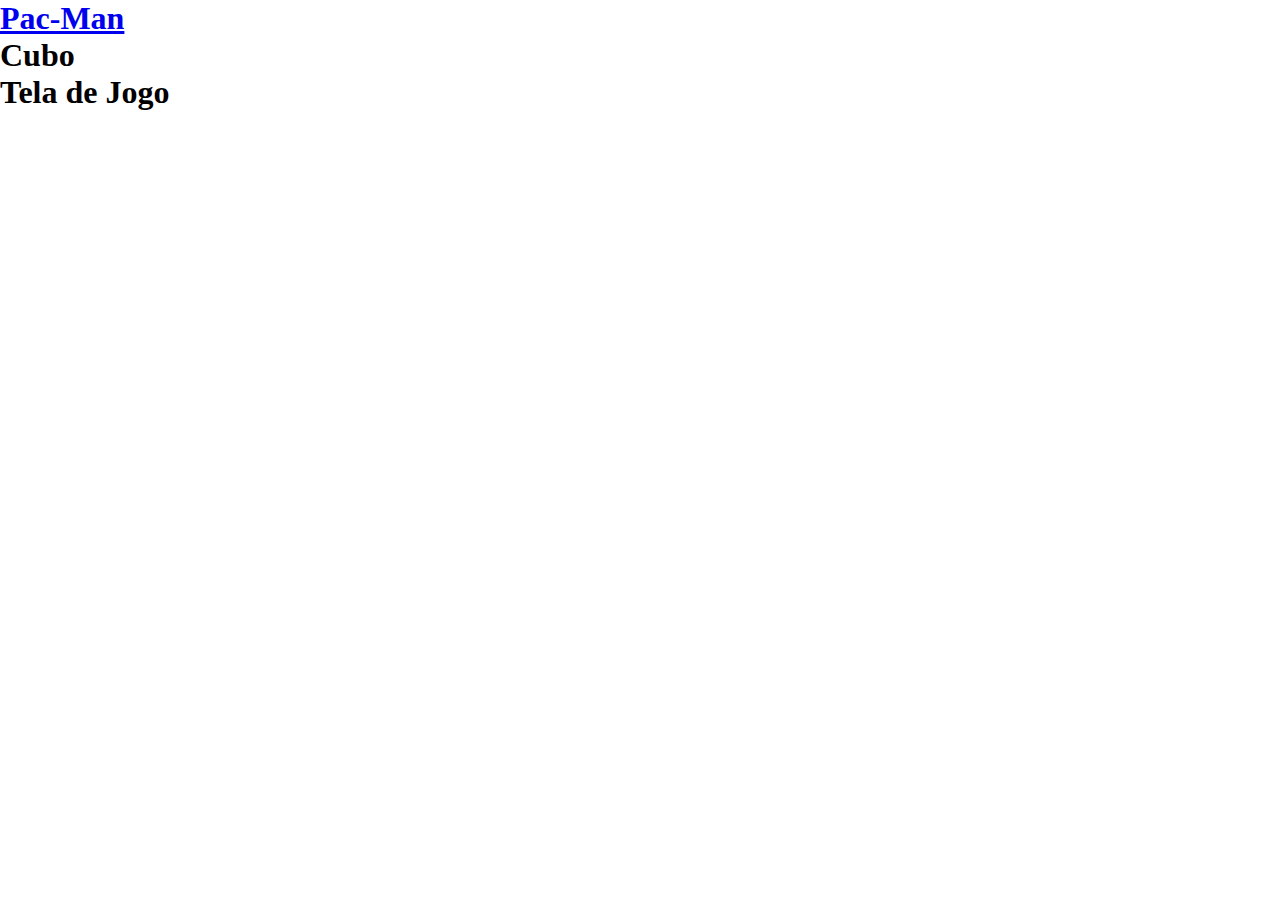
==== index.html @ 1d76b742 "tentando funfar" ====
<!DOCTYPE html>
<html lang="pt-br">
<head>
    <title>Atividade 2 - Desenhando com Canvas</title>
    <meta charset="UTF-8">
    
    <link rel="stylesheet" href="src/css/reset.css">
    <link rel="stylesheet" href="src/css/styles.css">
</head>
<body>

    <div>
        <a href="imageDraw.html">
            <h1>Pac-Man</h1>
        </a>

        <h1>Cubo</h1>
        <h1>Tela de Jogo</h1>
    </div>
    
</body>
</html>
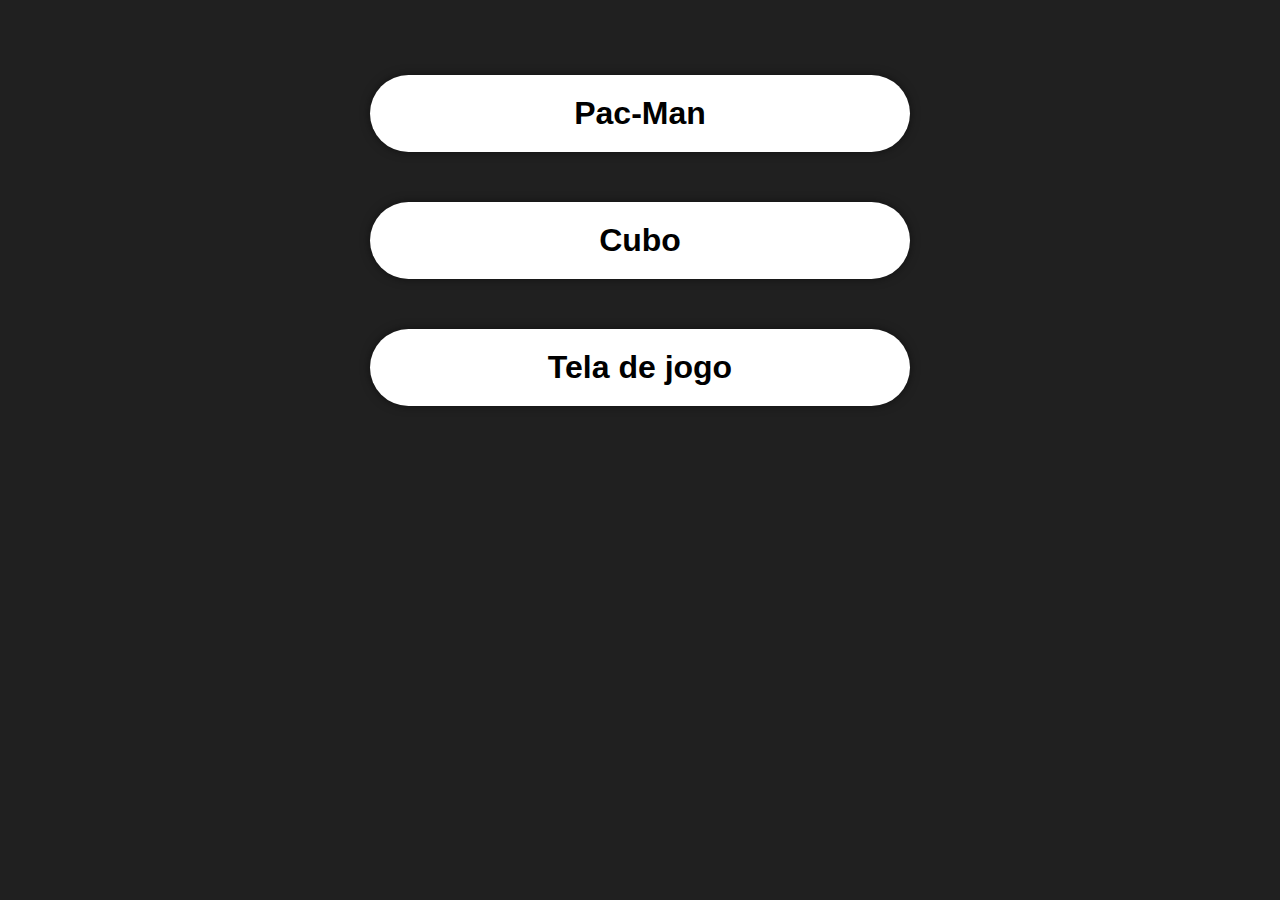
==== commit 8ec1fe49: "fixed" ====
--- a/index.html
+++ b/index.html
@@ -5,17 +5,27 @@
     <meta charset="UTF-8">
     
     <link rel="stylesheet" href="src/css/reset.css">
-    <link rel="stylesheet" href="src/css/styles.css">
+    <link rel="stylesheet" href="src/css/style.css">
 </head>
 <body>
 
-    <div>
-        <a href="imageDraw.html">
-            <h1>Pac-Man</h1>
-        </a>
+    <div class="atividades">
+        <div class="elemento">
+            <a href="pacman.html">
+                <h1>Pac-Man</h1>
+            </a>
+        </div>
 
-        <h1>Cubo</h1>
-        <h1>Tela de Jogo</h1>
+        <div class="elemento">
+            <a href="cubo.html">
+                <h1>Cubo</h1>
+            </a>
+        </div>
+
+        <div class="elemento">
+            <a href="telaDeJogo.html">
+                <h1>Tela de jogo</h1>
+        </div>
     </div>
     
 </body>
--- a/src/css/style.css
+++ b/src/css/style.css
@@ -0,0 +1,71 @@
+body{
+    background-color: #202020;
+    background-repeat: no-repeat;
+    background-size: cover;
+    font-family: 'Roboto', sans-serif;
+    font-size: 16px;
+    color: #000;
+}
+
+.container {
+    width: 500px;
+    margin: auto;
+}
+
+.centralizado {
+    text-align: center;
+}
+
+.seta{
+    
+    margin-left: 20px;
+    width: 50px;
+    height: 50px;
+    background-color: #fff;
+    border-radius: 100%;
+    box-shadow: 0 0 10px 0 rgba(0,0,0,0.5);
+    transition: background-color 0.2s ease-in-out;
+}
+
+.seta:hover{
+    background-color: #c7c7c7;
+}
+.voltar{
+    
+    transform: rotateY(180deg);
+}
+
+.atividades{
+    padding: 25px;
+    padding-left: 25%;
+    padding-right: 25%;
+    text-align: center;
+    
+}
+
+.elemento{
+    margin: 50px;
+    padding: 20px;
+    border-radius: 40px;
+    background-color: #fff;
+    box-shadow: 0 0 10px 0 rgba(0,0,0,0.5);
+    transition: background-color 0.2s ease-in-out;
+}
+
+.elemento:hover{
+    background-color: #c7c7c7;
+}
+
+.selection{
+
+    padding: 10px;
+    background-color: #fff;
+    border-radius: 25px;
+    box-shadow: 0 0 10px 0 rgba(0,0,0,0.5);
+    transition: background-color 0.2s ease-in-out;
+}
+
+a{
+    text-decoration: none;
+    color: #000;
+}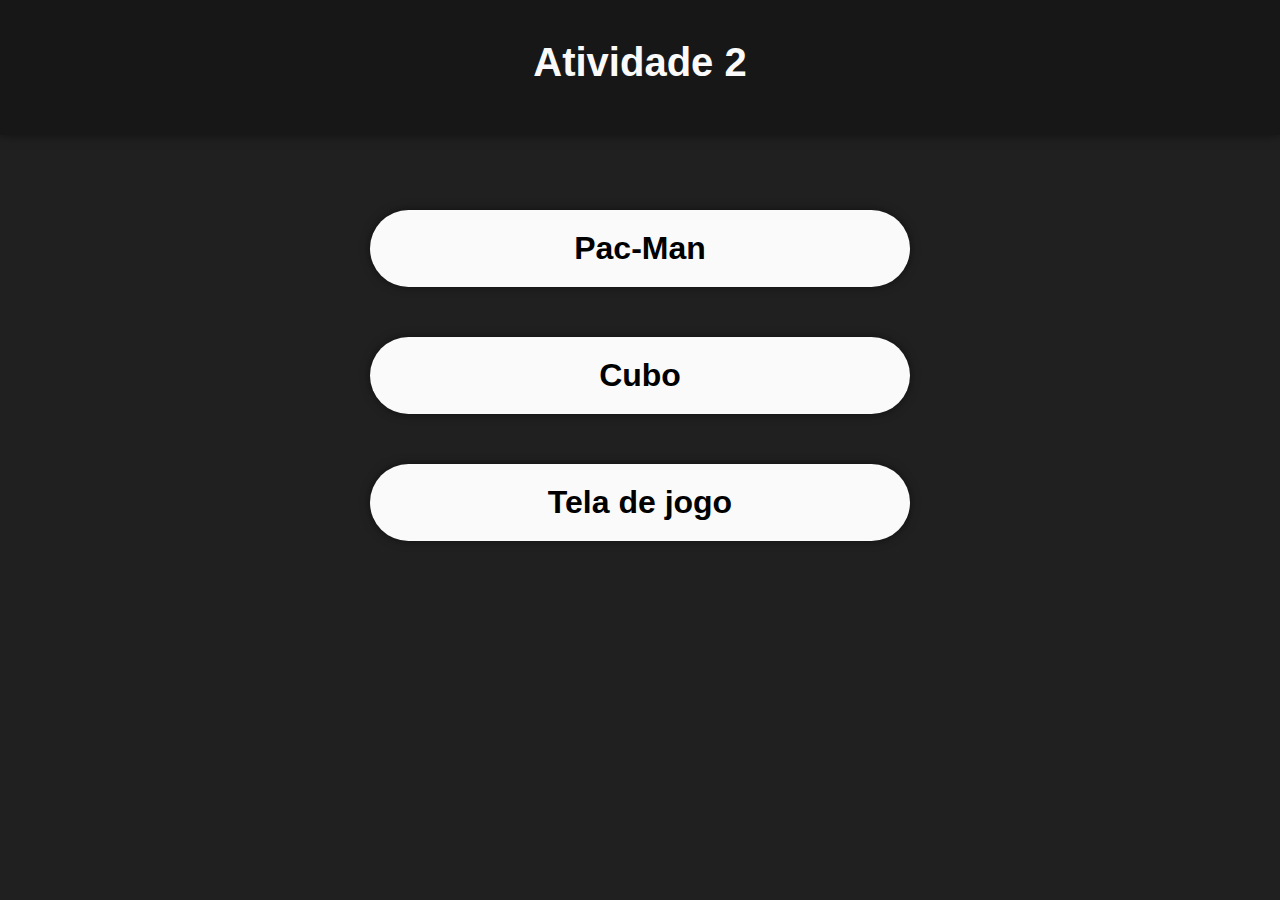
==== commit af56d62a: "bipbop ET" ====
--- a/index.html
+++ b/index.html
@@ -8,6 +8,9 @@
     <link rel="stylesheet" href="src/css/style.css">
 </head>
 <body>
+    <div class="header">
+        <p class="titulo">Atividade 2</p>
+    </div>
 
     <div class="atividades">
         <div class="elemento">
--- a/src/css/style.css
+++ b/src/css/style.css
@@ -5,6 +5,22 @@
     font-family: 'Roboto', sans-serif;
     font-size: 16px;
     color: #000;
+}
+
+.header{
+    background-color: #171717;
+    padding: 30px;
+    padding-top: 40px;
+    box-shadow: 0 0 10px 0 rgba(0,0,0,0.5);
+}
+
+.titulo{
+    font-size: 40px;
+    font-weight: 700;
+    text-align: center;
+    margin-bottom: 20px;
+    color: #fafafa;
+
 }
 
 .container {
@@ -21,10 +37,11 @@
     margin-left: 20px;
     width: 50px;
     height: 50px;
-    background-color: #fff;
+    background-color: #fafafa;
     border-radius: 100%;
     box-shadow: 0 0 10px 0 rgba(0,0,0,0.5);
     transition: background-color 0.2s ease-in-out;
+    margin-bottom: 20px;
 }
 
 .seta:hover{
@@ -47,7 +64,7 @@
     margin: 50px;
     padding: 20px;
     border-radius: 40px;
-    background-color: #fff;
+    background-color: #fafafa;
     box-shadow: 0 0 10px 0 rgba(0,0,0,0.5);
     transition: background-color 0.2s ease-in-out;
 }
@@ -57,13 +74,34 @@
 }
 
 .selection{
-
+    margin-top: 25px;
     padding: 10px;
-    background-color: #fff;
-    border-radius: 25px;
+    background-color: #fafafa;
+    border-radius: 5px;
     box-shadow: 0 0 10px 0 rgba(0,0,0,0.5);
     transition: background-color 0.2s ease-in-out;
 }
+
+.container.selection.tela{
+
+    width: 800px
+
+}
+
+.padding{
+    padding: 20px;
+}
+
+.imgRef{
+    background-color: #fafafa;
+    margin-left: 300px;
+    margin-right: 300px;
+    margin-top: 30px;
+    margin-bottom: 10px;
+    border-radius: 15px;
+    
+}
+
 
 a{
     text-decoration: none;
